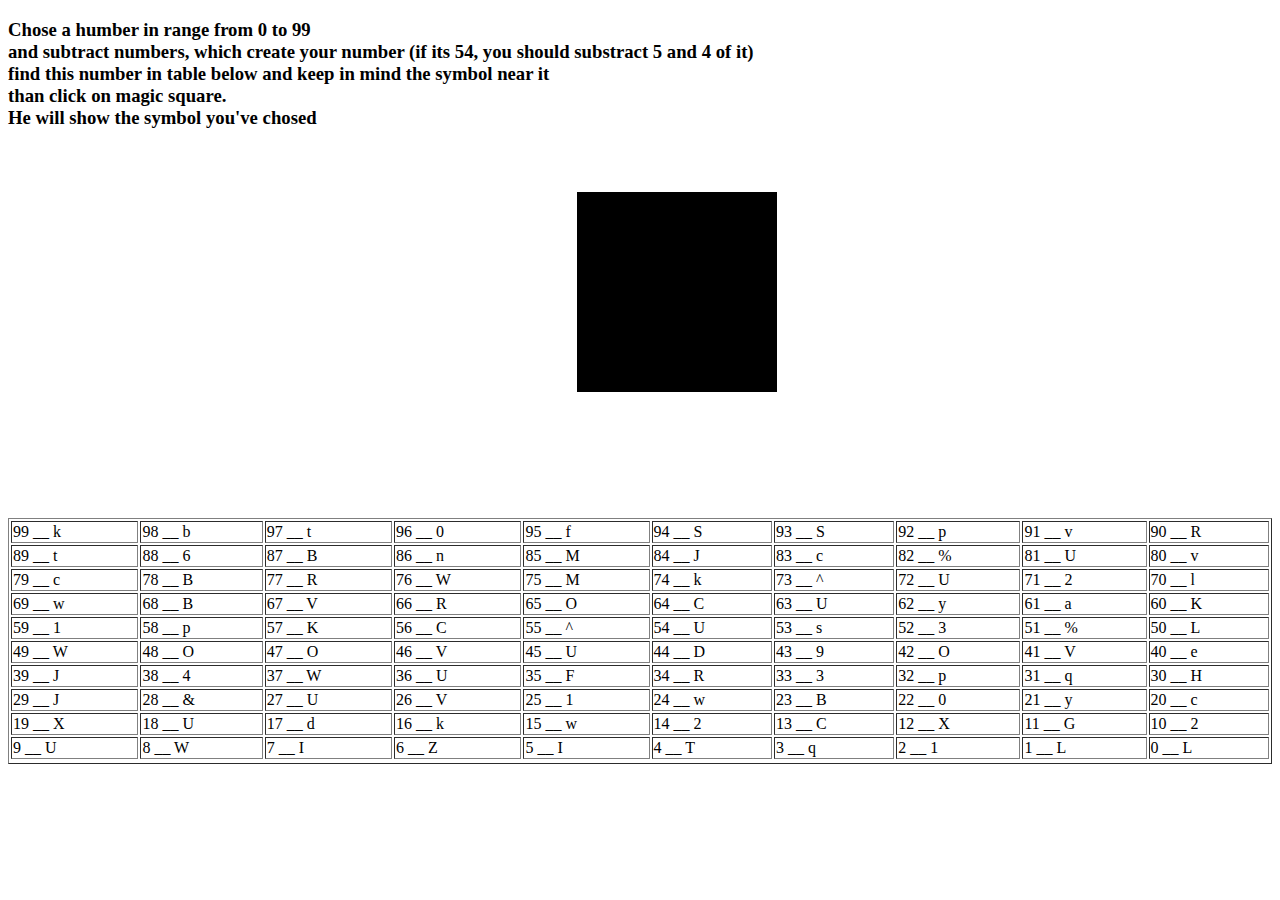
==== index.html @ e9e5bc71 "Rename indexTest.html to index.html" ====
<!DOCTYPE html>
<html lang="en">
<head>
    <meta charset="UTF-8">
    <meta http-equiv="X-UA-Compatible" content="IE=edge">
    <meta name="viewport" content="width=device-width, initial-scale=1.0">
    <title>Document</title>
    <link rel="stylesheet" href="style.css">
</head>
<body>
    <h3>Chose a humber in range from 0 to 99 <br> and subtract numbers, which create your number (if its 54, you should substract 5 and 4 of it)
        <br>find this number in table below and keep in mind the symbol near it
        <br>than click on magic square. <br>He will show the symbol you've chosed
    </h3>
    <div class="square" onclick="showKey()"></div>
    <h1>
        <p id="showKeyTrue"></p>
    </h1>
    <script src="code.js"></script>
</body>
</html>
---- style.css ----
.square{
    width: 200px;
    height: 200px;
    background: #000;
    position: relative;
    margin-left: 45%;
    margin-top: 5%;
    margin-bottom: 10%;;
}
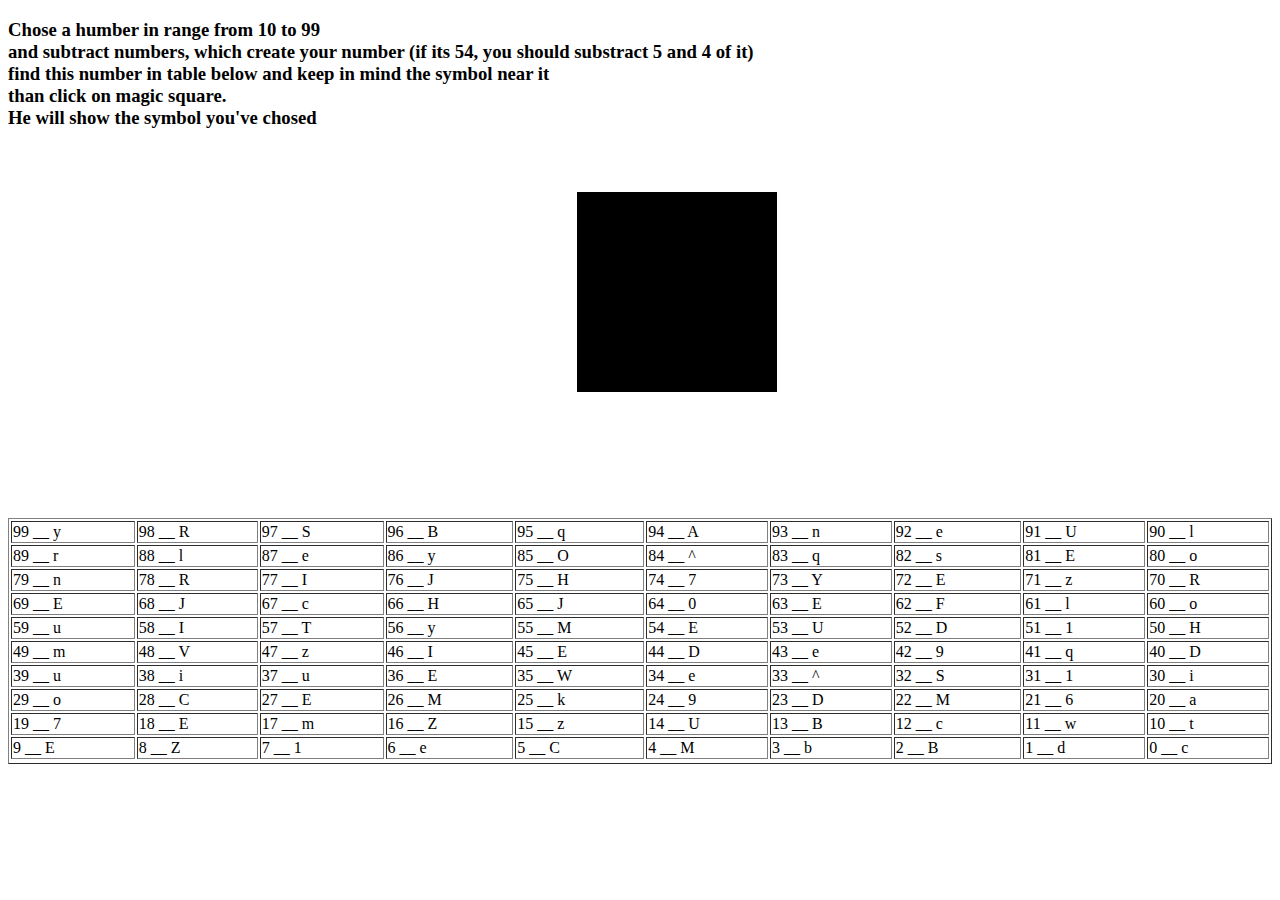
==== commit 8e68578f: "Update index.html" ====
--- a/index.html
+++ b/index.html
@@ -8,7 +8,7 @@
     <link rel="stylesheet" href="style.css">
 </head>
 <body>
-    <h3>Chose a humber in range from 0 to 99 <br> and subtract numbers, which create your number (if its 54, you should substract 5 and 4 of it)
+    <h3>Chose a humber in range from 10 to 99 <br> and subtract numbers, which create your number (if its 54, you should substract 5 and 4 of it)
         <br>find this number in table below and keep in mind the symbol near it
         <br>than click on magic square. <br>He will show the symbol you've chosed
     </h3>
